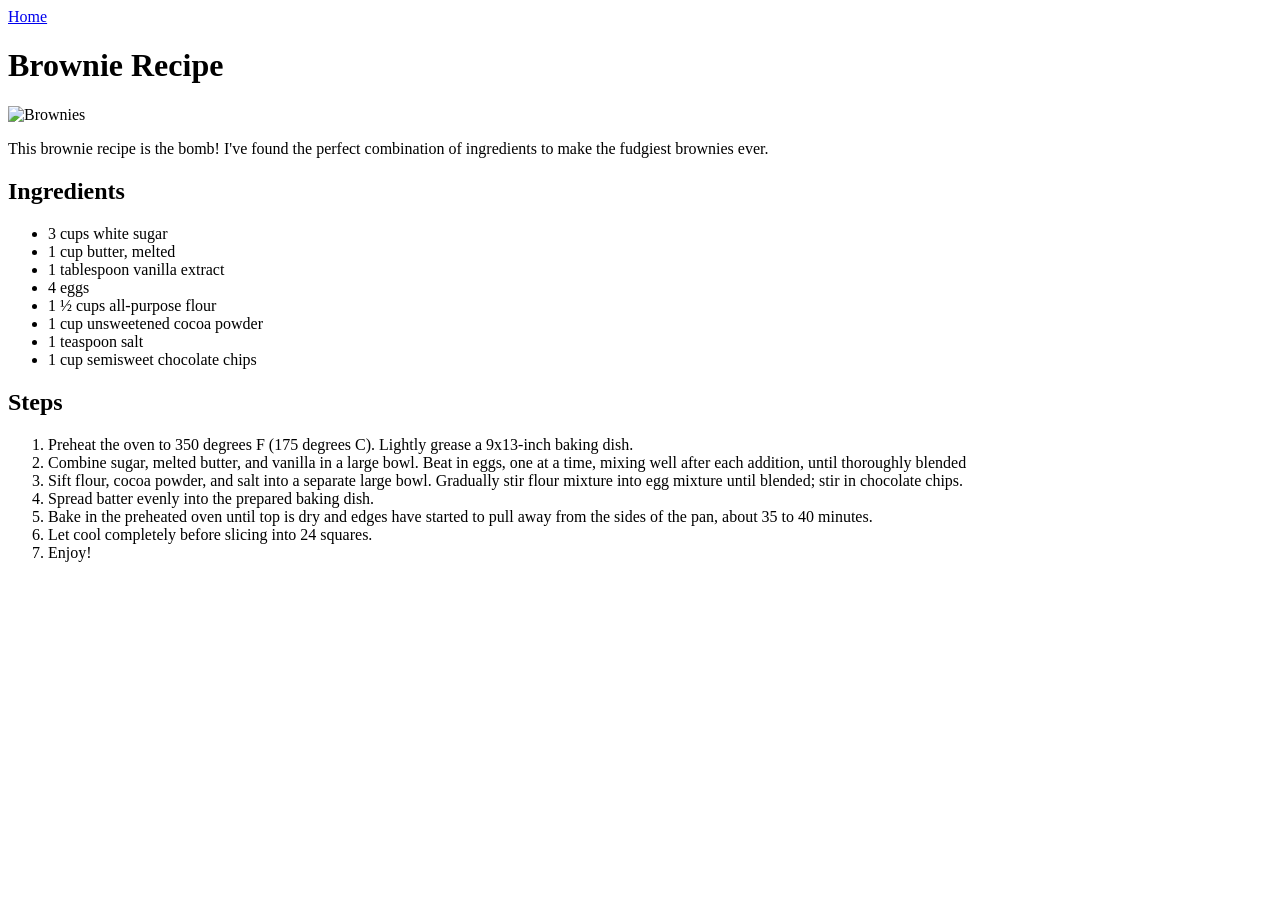
==== recipes/brownie.html @ 6188a2cc "Add brownie.html and pizza.html, linked the to index.html" ====
<!DOCTYPE html>
<html lang="en">
<head>
    <meta charset="UTF-8">
    <meta name="viewport" content="width=device-width, initial-scale=1.0">
    <title>Brownie Recipe</title>
</head>
<body>
    <a href="../index.html">Home</a>

    <h1>Brownie Recipe</h1>

    <img src="https://www.allrecipes.com/thmb/HyWy1jZbbAHHmT3Yz1BCfudLNZU=/0x512/filters:no_upscale():max_bytes(150000):strip_icc():format(webp)/143667-brookes-best-bombshell-brownies-VAT-Beauty-4x3-771207b56b4a4442a0c7c6e932b7abd6.jpg" width="300" alt="Brownies">
    <p>This brownie recipe is the bomb! I've found the perfect combination of ingredients to make the fudgiest brownies ever.</p>

    <h2>Ingredients</h2>
    <ul>
        <li>3 cups white sugar</li>
        <li>1 cup butter, melted</li>
        <li>1 tablespoon vanilla extract</li>
        <li>4 eggs</li>
        <li>1 ½ cups all-purpose flour</li>
        <li>1 cup unsweetened cocoa powder</li>
        <li>1 teaspoon salt</li>
        <li>1 cup semisweet chocolate chips</li>
    </ul>

    <h2>Steps</h2>
    <ol>
        <li>Preheat the oven to 350 degrees F (175 degrees C). Lightly grease a 9x13-inch baking dish.</li>
        <li>Combine sugar, melted butter, and vanilla in a large bowl. Beat in eggs, one at a time, mixing well after each addition, until thoroughly blended</li>
        <li>Sift flour, cocoa powder, and salt into a separate large bowl. Gradually stir flour mixture into egg mixture until blended; stir in chocolate chips.</li>
        <li>Spread batter evenly into the prepared baking dish.</li>
        <li>Bake in the preheated oven until top is dry and edges have started to pull away from the sides of the pan, about 35 to 40 minutes.</li>
        <li>Let cool completely before slicing into 24 squares.</li>
        <li>Enjoy!</li>
    </ol>
</body>
</html>
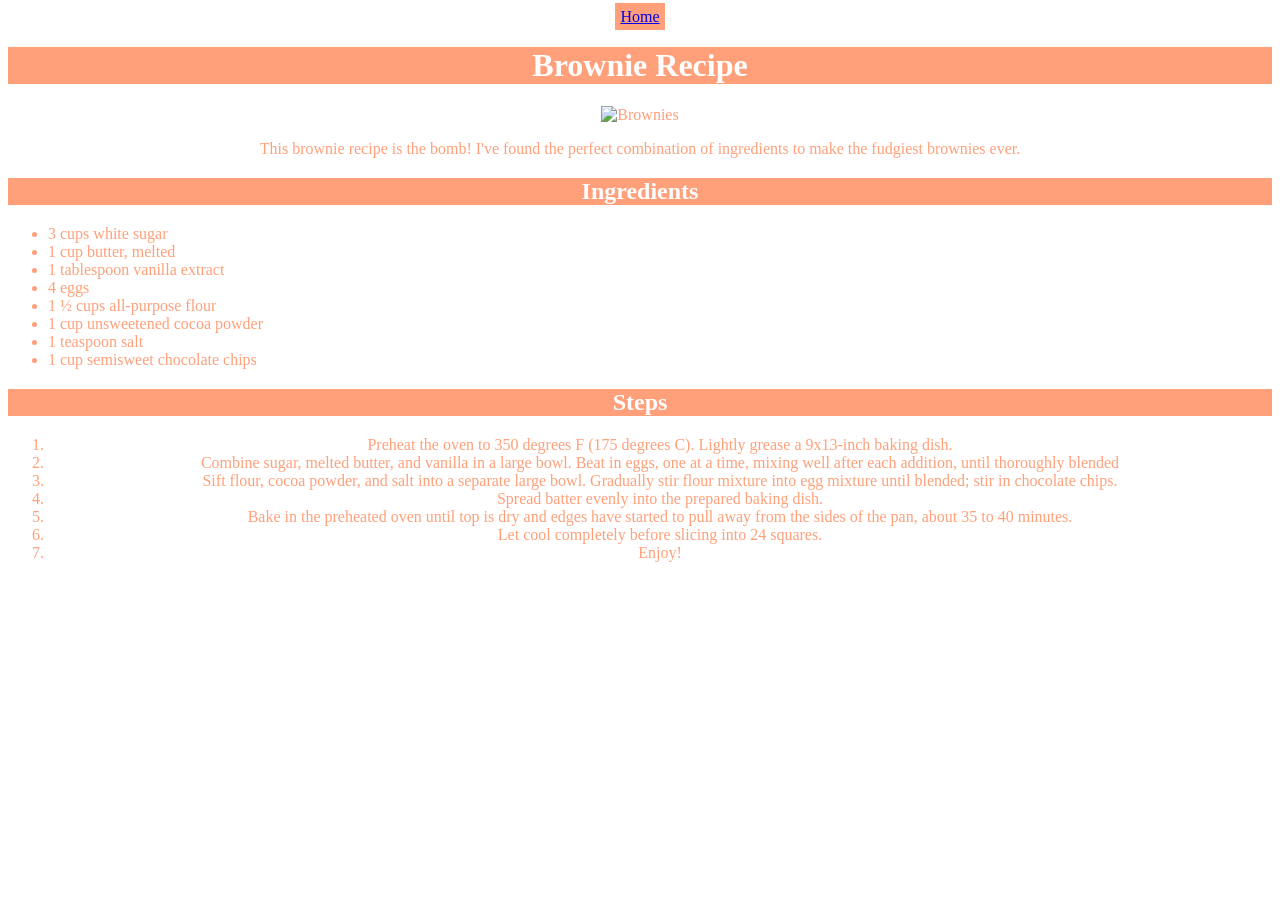
==== commit 9f68ccd7: "Add style with styles.css" ====
--- a/recipes/brownie.html
+++ b/recipes/brownie.html
@@ -3,10 +3,11 @@
 <head>
     <meta charset="UTF-8">
     <meta name="viewport" content="width=device-width, initial-scale=1.0">
+    <link rel="stylesheet" href="../style.css">
     <title>Brownie Recipe</title>
 </head>
 <body>
-    <a href="../index.html">Home</a>
+    <a class="button" href="../index.html">Home</a>
 
     <h1>Brownie Recipe</h1>
 
--- a/style.css
+++ b/style.css
@@ -0,0 +1,21 @@
+body {
+    background-color: white;
+    font-family: 'Times New Roman', Times, serif;
+    text-align: center;
+    color: lightsalmon;
+}
+
+h1, h2 {
+    text-align: center;
+    background-color: lightsalmon;
+    color: white;
+}
+
+ul {
+    text-align: left;
+}
+
+.button {
+    background-color: lightsalmon;
+    padding: 5px;
+}
